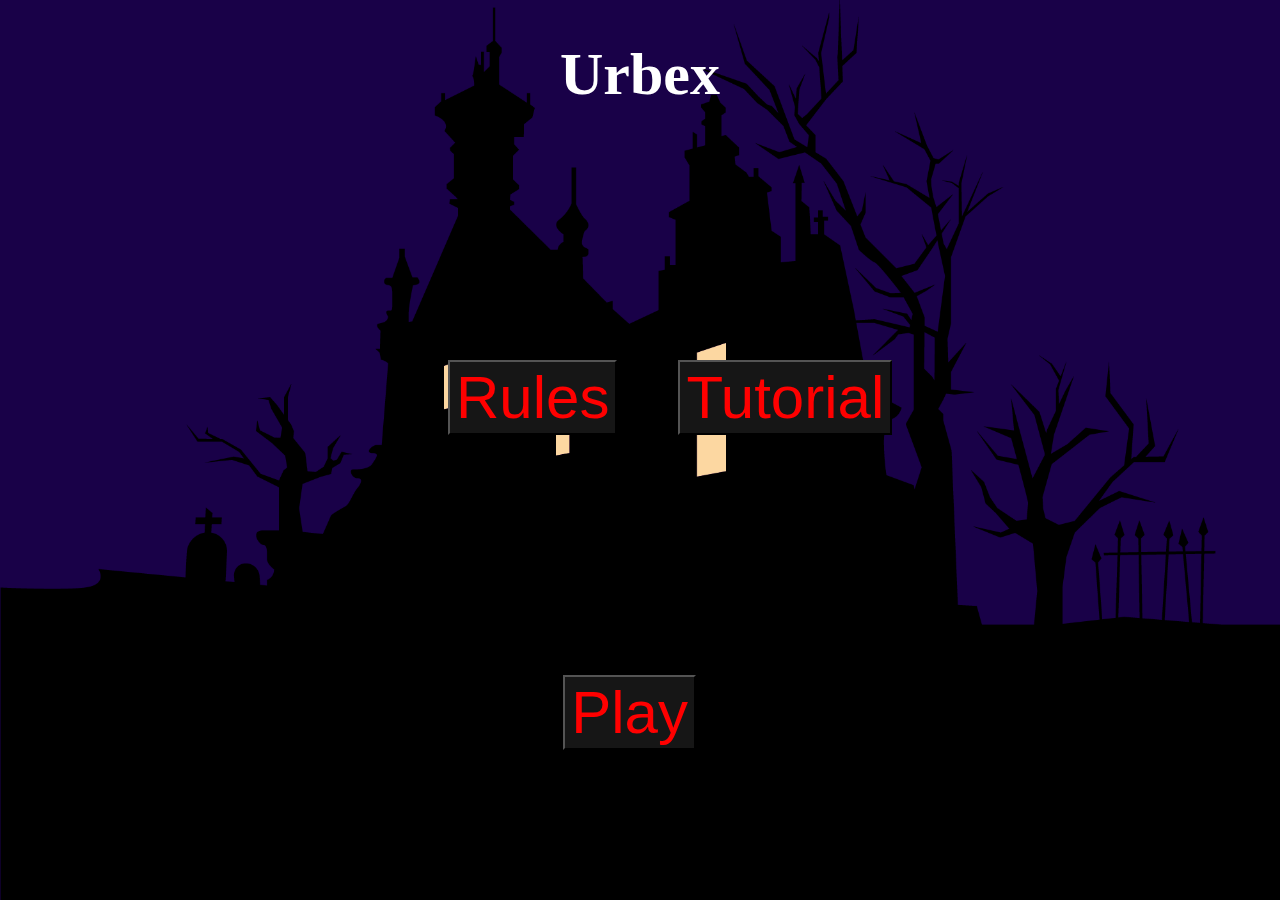
==== index.html @ 87e17b5c "Merge branch 'main' into html" ====
<!DOCTYPE html>
<html lang="en">
	<head>
		<meta charset="UTF-8" />
		<meta name="viewport" content="width=device-width, initial-scale=1.0" />
		<title>Prototype Urbex</title>

		<link rel="stylesheet" href="./css/homePage.css" />
	</head>
	<body>
	
	<div>
		
		<div class="imageMaison"></div>
		<h1 id="titre">Urbex</h1>
		

	<div class="colorImage">
		<div id="positionghost"> <img id="fondHome" src="./assets/images/ghost.png"/> </div>
	</div>
	
		<div><button id="positionPlay">Play</button></div>
		<div><button id="positionTutorial"> Tutorial </button></div>
		<div><button id="positionRules"> Rules </button></div>
		
    </div>
		<section id="overlay">
			<article>
				<label for="nbPlayer">Nombre de joueurs</label>
				<input type="number" name="nbPlayer" id="nbPlayer" min="2" max="4" value="2" />
			</article>
			<article id="nom-joueur-contenaier">
				<!-- <article>
					<label for="nom-j1">Nom joueur 1 : </label>
					<input type="text" id="nom-j1" name="nom-j1" value="joueur 1">
				</article> -->
			</article>
			<button id="btnConfirmer">Confirmer</button>
		</section>
	</body>
	<script src="./javascripts/acceuil.js"></script>
</html>
---- css/homePage.css ----
body{
    
	background-image: url('../assets/images/house.png');
	background-color: rgb(25, 1, 72);
	background-size: 100%; 
}

#fondHome{
	 
	 width: 28%;
	 
}

.colorImage{
	 -webkit-filter: invert(90%); filter: invert(90%);
	 
}

#positionghost{
	 display: flex;
	 justify-content: center;
	 align-items: center;
	 visibility: hidden;
}

#positionPlay{
	top: 75%;
	left: 44%;
	text-align: center;
	position: absolute;
	color: rgb(255, 0, 0);
	font-size: 83px;
}

#positionTutorial{
		top: 40%;
		left: 53%;
		text-align: center;
		position: absolute;
		color: rgb(255, 0, 0);
		font-size: 60px;
}
#positionRules{
	 top: 40%;
	 left: 35%;
	 text-align: center;
	 position: absolute;
	 color: rgb(255, 0, 0);
	 font-size: 60px;
}

#titre{
    display: flex;
    justify-content: center;
    color: white;
    font-size: 60px;
    
    
}


#fondHome{
    
    width: 28%;
    
}

.colorImage{
    -webkit-filter: invert(90%); filter: invert(90%);
    
}

#positionghost{
    display: flex;
    justify-content: center;
    align-items: center;
    visibility: hidden;
}

#positionPlay{
   top: 75%;
   left: 44%;
   text-align: center;
   position: absolute;
   color: rgb(255, 0, 0);
   font-size: 60px;
   background-color: rgb(22, 22, 22);
}

#positionPlay:hover{
    
    background-color: rgb(35, 35, 35);
}

#positionTutorial{
     top: 40%;
     left: 53%;
     text-align: center;
     position: absolute;
     color: rgb(255, 0, 0);
     font-size: 60px;
     background-color: rgb(22, 22, 22);
}
#positionTutorial:hover{
    
    background-color: rgb(35, 35, 35);
}
#positionRules{
    top: 40%;
    left: 35%;
    text-align: center;
    position: absolute;
    color: rgb(255, 0, 0);
    font-size: 60px;
    background-color: rgb(22, 22, 22);
}
#positionRules:hover{
    
    background-color: rgb(35, 35, 35);
}

#positionMaison{
    width: auto;
}

#overlay {
	display: none;

	/* Position */
	position: absolute;
	top: 50%;
	left: 50%;
	transform: translate(-50%, -50%);

	/* Style */
	padding: 30px;
	background-color: rgba(0, 0, 0, 0.8);
	height: 50%;
	width: 50%;

	/* Flex */
	flex-direction: column;
	justify-content: space-around;

	/* Text */
	color: white;
}
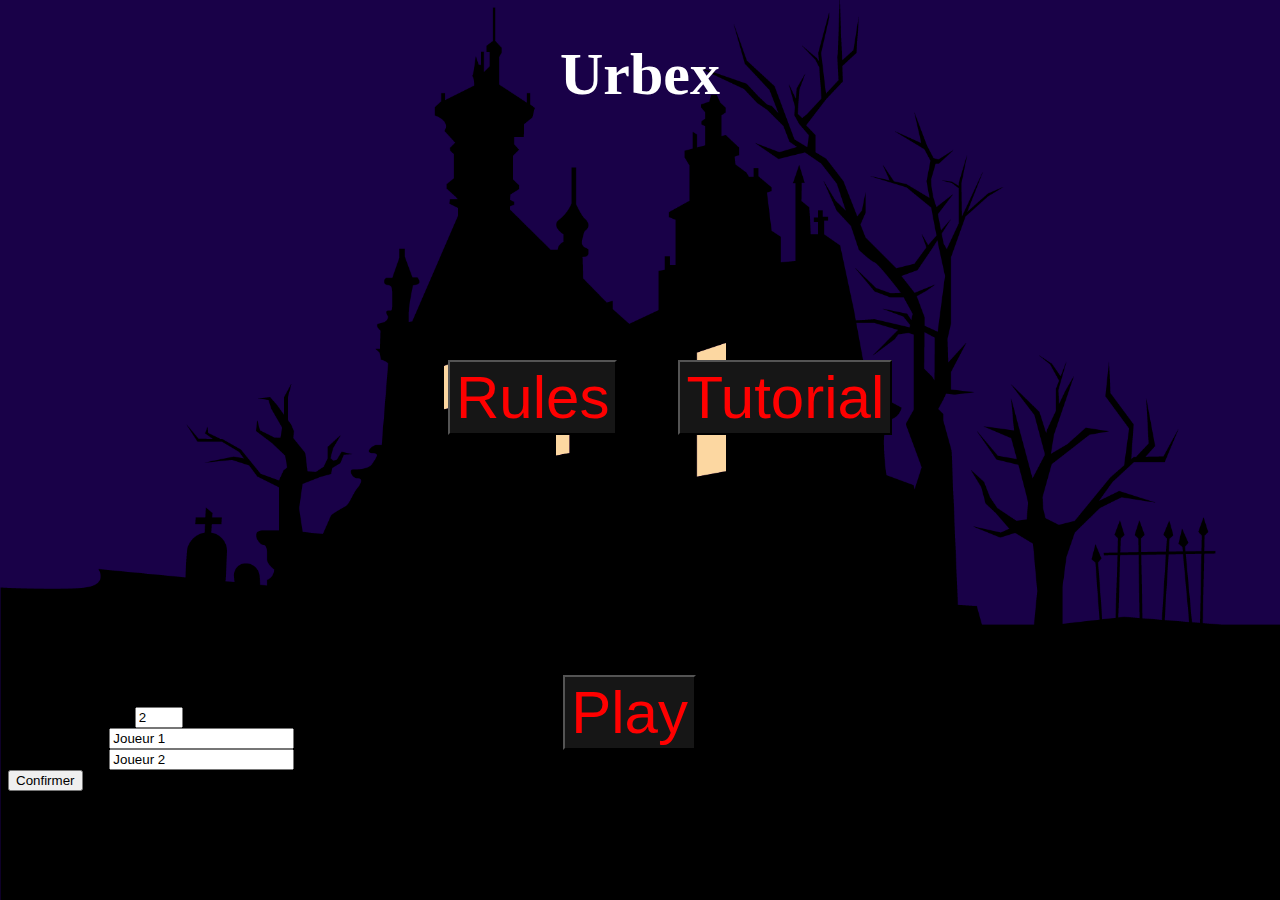
==== commit 8f9e5fd6: "Merge branch 'main' into sera" ====
--- a/index.html
+++ b/index.html
@@ -8,22 +8,20 @@
 		<link rel="stylesheet" href="./css/homePage.css" />
 	</head>
 	<body>
-	
-	<div>
-		
-		<div class="imageMaison"></div>
-		<h1 id="titre">Urbex</h1>
-		
 
-	<div class="colorImage">
-		<div id="positionghost"> <img id="fondHome" src="./assets/images/ghost.png"/> </div>
-	</div>
-	
-		<div><button id="positionPlay">Play</button></div>
-		<div><button id="positionTutorial"> Tutorial </button></div>
-		<div><button id="positionRules"> Rules </button></div>
-		
-    </div>
+		<div>
+			<div class="imageMaison"></div>
+			<h1 id="titre">Urbex</h1>
+
+			<div class="colorImage">
+				<div id="positionghost"><img id="fondHome" src="./assets/images/ghost.png" /></div>
+			</div>
+
+			<div><button id="positionPlay">Play</button></div>
+			<div><button id="positionTutorial">Tutorial</button></div>
+			<div><button id="positionRules">Rules</button></div>
+		</div>
+
 		<section id="overlay">
 			<article>
 				<label for="nbPlayer">Nombre de joueurs</label>
--- a/css/homePage.css
+++ b/css/homePage.css
@@ -1,29 +1,26 @@
-body{
-    
+body {
 	background-image: url('../assets/images/house.png');
 	background-color: rgb(25, 1, 72);
-	background-size: 100%; 
-}
-
-#fondHome{
-	 
-	 width: 28%;
-	 
-}
-
-.colorImage{
-	 -webkit-filter: invert(90%); filter: invert(90%);
-	 
-}
-
-#positionghost{
-	 display: flex;
-	 justify-content: center;
-	 align-items: center;
-	 visibility: hidden;
-}
-
-#positionPlay{
+	background-size: 100%;
+}
+
+#fondHome {
+	width: 28%;
+}
+
+.colorImage {
+	-webkit-filter: invert(90%);
+	filter: invert(90%);
+}
+
+#positionghost {
+	display: flex;
+	justify-content: center;
+	align-items: center;
+	visibility: hidden;
+}
+
+#positionPlay {
 	top: 75%;
 	left: 44%;
 	text-align: center;
@@ -32,6 +29,90 @@
 	font-size: 83px;
 }
 
+
+#positionTutorial {
+	top: 40%;
+	left: 53%;
+	text-align: center;
+	position: absolute;
+	color: rgb(255, 0, 0);
+	font-size: 60px;
+}
+
+#positionRules {
+	top: 40%;
+	left: 35%;
+	text-align: center;
+	position: absolute;
+	color: rgb(255, 0, 0);
+	font-size: 60px;
+}
+
+#titre {
+	display: flex;
+	justify-content: center;
+	color: white;
+	font-size: 60px;
+}
+
+#fondHome {
+	width: 28%;
+}
+
+.colorImage {
+	-webkit-filter: invert(90%);
+	filter: invert(90%);
+}
+
+#positionghost {
+	display: flex;
+	justify-content: center;
+	align-items: center;
+	visibility: hidden;
+}
+
+#positionPlay {
+	top: 75%;
+	left: 44%;
+	text-align: center;
+	position: absolute;
+	color: rgb(255, 0, 0);
+	font-size: 60px;
+	background-color: rgb(22, 22, 22);
+}
+
+#positionPlay:hover {
+	background-color: rgb(35, 35, 35);
+}
+
+#positionTutorial {
+	top: 40%;
+	left: 53%;
+	text-align: center;
+	position: absolute;
+	color: rgb(255, 0, 0);
+	font-size: 60px;
+	background-color: rgb(22, 22, 22);
+}
+#positionTutorial:hover {
+	background-color: rgb(35, 35, 35);
+}
+#positionRules {
+	top: 40%;
+	left: 35%;
+	text-align: center;
+	position: absolute;
+	color: rgb(255, 0, 0);
+	font-size: 60px;
+	background-color: rgb(22, 22, 22);
+}
+#positionRules:hover {
+	background-color: rgb(35, 35, 35);
+}
+
+#positionMaison {
+	width: auto;
+=======
 #positionTutorial{
 		top: 40%;
 		left: 53%;
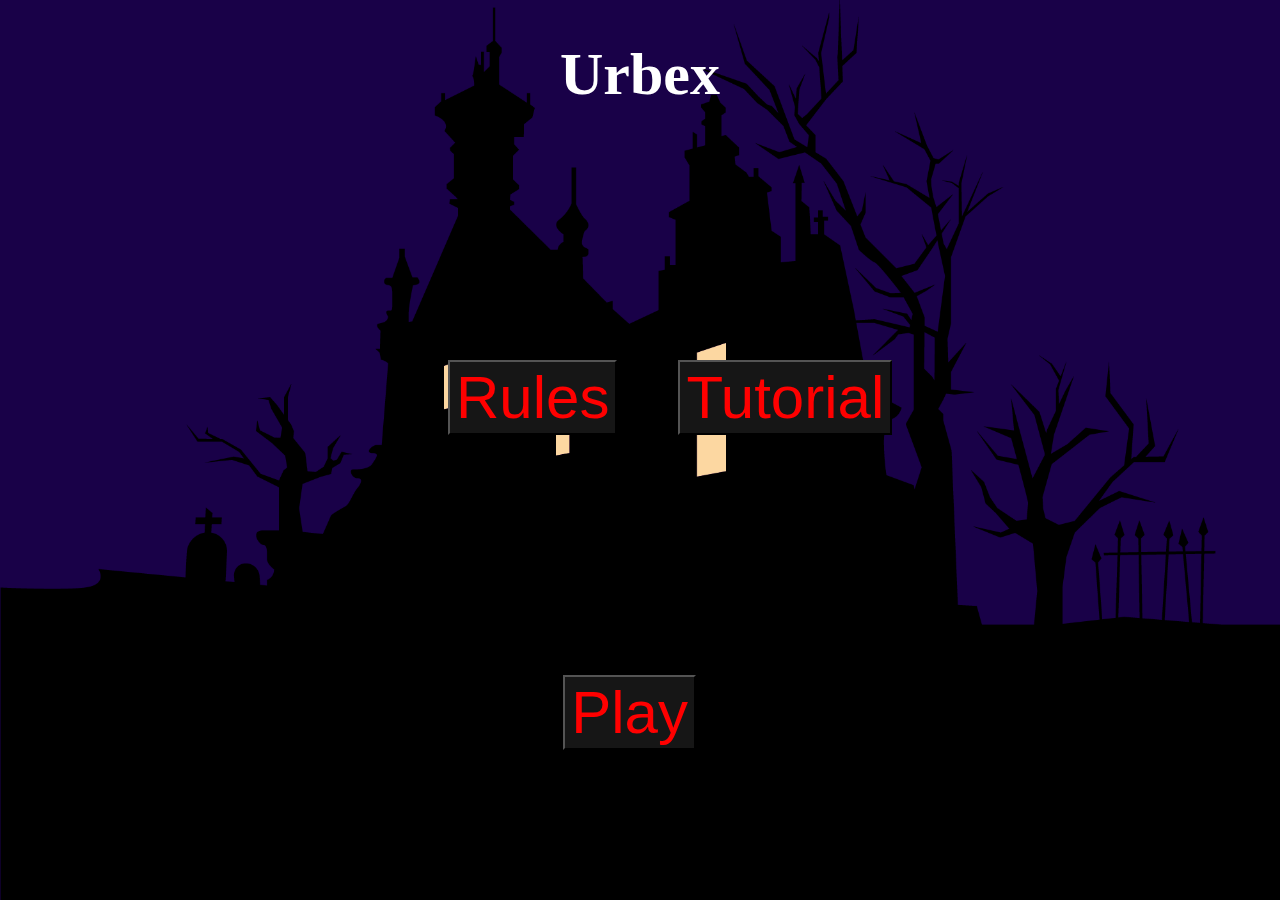
==== commit 39732975: "modif" ====
--- a/index.html
+++ b/index.html
@@ -8,7 +8,6 @@
 		<link rel="stylesheet" href="./css/homePage.css" />
 	</head>
 	<body>
-
 		<div>
 			<div class="imageMaison"></div>
 			<h1 id="titre">Urbex</h1>
--- a/css/homePage.css
+++ b/css/homePage.css
@@ -29,7 +29,6 @@
 	font-size: 83px;
 }
 
-
 #positionTutorial {
 	top: 40%;
 	left: 53%;
@@ -112,96 +111,88 @@
 
 #positionMaison {
 	width: auto;
-=======
-#positionTutorial{
-		top: 40%;
-		left: 53%;
-		text-align: center;
-		position: absolute;
-		color: rgb(255, 0, 0);
-		font-size: 60px;
-}
-#positionRules{
-	 top: 40%;
-	 left: 35%;
-	 text-align: center;
-	 position: absolute;
-	 color: rgb(255, 0, 0);
-	 font-size: 60px;
-}
-
-#titre{
-    display: flex;
-    justify-content: center;
-    color: white;
-    font-size: 60px;
-    
-    
-}
-
-
-#fondHome{
-    
-    width: 28%;
-    
-}
-
-.colorImage{
-    -webkit-filter: invert(90%); filter: invert(90%);
-    
-}
-
-#positionghost{
-    display: flex;
-    justify-content: center;
-    align-items: center;
-    visibility: hidden;
-}
-
-#positionPlay{
-   top: 75%;
-   left: 44%;
-   text-align: center;
-   position: absolute;
-   color: rgb(255, 0, 0);
-   font-size: 60px;
-   background-color: rgb(22, 22, 22);
-}
-
-#positionPlay:hover{
-    
-    background-color: rgb(35, 35, 35);
-}
-
-#positionTutorial{
-     top: 40%;
-     left: 53%;
-     text-align: center;
-     position: absolute;
-     color: rgb(255, 0, 0);
-     font-size: 60px;
-     background-color: rgb(22, 22, 22);
-}
-#positionTutorial:hover{
-    
-    background-color: rgb(35, 35, 35);
-}
-#positionRules{
-    top: 40%;
-    left: 35%;
-    text-align: center;
-    position: absolute;
-    color: rgb(255, 0, 0);
-    font-size: 60px;
-    background-color: rgb(22, 22, 22);
-}
-#positionRules:hover{
-    
-    background-color: rgb(35, 35, 35);
-}
-
-#positionMaison{
-    width: auto;
+}
+#positionTutorial {
+	top: 40%;
+	left: 53%;
+	text-align: center;
+	position: absolute;
+	color: rgb(255, 0, 0);
+	font-size: 60px;
+}
+#positionRules {
+	top: 40%;
+	left: 35%;
+	text-align: center;
+	position: absolute;
+	color: rgb(255, 0, 0);
+	font-size: 60px;
+}
+
+#titre {
+	display: flex;
+	justify-content: center;
+	color: white;
+	font-size: 60px;
+}
+
+#fondHome {
+	width: 28%;
+}
+
+.colorImage {
+	-webkit-filter: invert(90%);
+	filter: invert(90%);
+}
+
+#positionghost {
+	display: flex;
+	justify-content: center;
+	align-items: center;
+	visibility: hidden;
+}
+
+#positionPlay {
+	top: 75%;
+	left: 44%;
+	text-align: center;
+	position: absolute;
+	color: rgb(255, 0, 0);
+	font-size: 60px;
+	background-color: rgb(22, 22, 22);
+}
+
+#positionPlay:hover {
+	background-color: rgb(35, 35, 35);
+}
+
+#positionTutorial {
+	top: 40%;
+	left: 53%;
+	text-align: center;
+	position: absolute;
+	color: rgb(255, 0, 0);
+	font-size: 60px;
+	background-color: rgb(22, 22, 22);
+}
+#positionTutorial:hover {
+	background-color: rgb(35, 35, 35);
+}
+#positionRules {
+	top: 40%;
+	left: 35%;
+	text-align: center;
+	position: absolute;
+	color: rgb(255, 0, 0);
+	font-size: 60px;
+	background-color: rgb(22, 22, 22);
+}
+#positionRules:hover {
+	background-color: rgb(35, 35, 35);
+}
+
+#positionMaison {
+	width: auto;
 }
 
 #overlay {
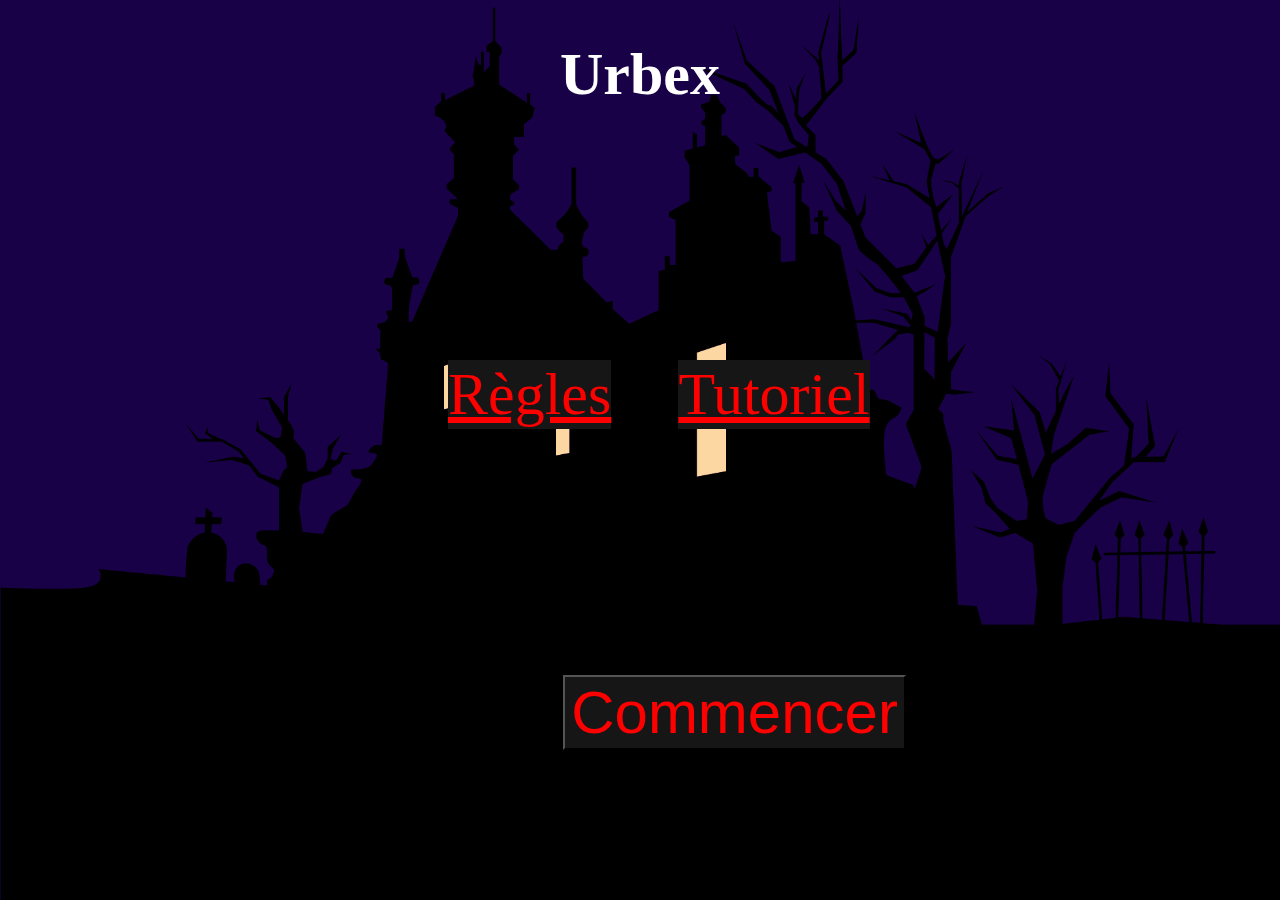
==== commit cf2875f0: "tutoriel + règles" ====
--- a/index.html
+++ b/index.html
@@ -4,8 +4,8 @@
 		<meta charset="UTF-8" />
 		<meta name="viewport" content="width=device-width, initial-scale=1.0" />
 		<title>Prototype Urbex</title>
-
 		<link rel="stylesheet" href="./css/homePage.css" />
+		<link rel="shortcut icon" href="./assets/images/favicon.ico" type="image/x-icon" />
 	</head>
 	<body>
 		<div>
@@ -16,9 +16,9 @@
 				<div id="positionghost"><img id="fondHome" src="./assets/images/ghost.png" /></div>
 			</div>
 
-			<div><button id="positionPlay">Play</button></div>
-			<div><button id="positionTutorial">Tutorial</button></div>
-			<div><button id="positionRules">Rules</button></div>
+			<div><button id="positionPlay">Commencer</button></div>
+			<div><a href="./pages/tutoriel.html" id="positionTutorial">Tutoriel</a></div>
+			<div><a href="./pages/regles.html" id="positionRules">Règles</a></div>
 		</div>
 
 		<section id="overlay">
--- a/css/homePage.css
+++ b/css/homePage.css
@@ -47,6 +47,7 @@
 	font-size: 60px;
 }
 
+
 #titre {
 	display: flex;
 	justify-content: center;
@@ -57,6 +58,7 @@
 #fondHome {
 	width: 28%;
 }
+
 
 .colorImage {
 	-webkit-filter: invert(90%);
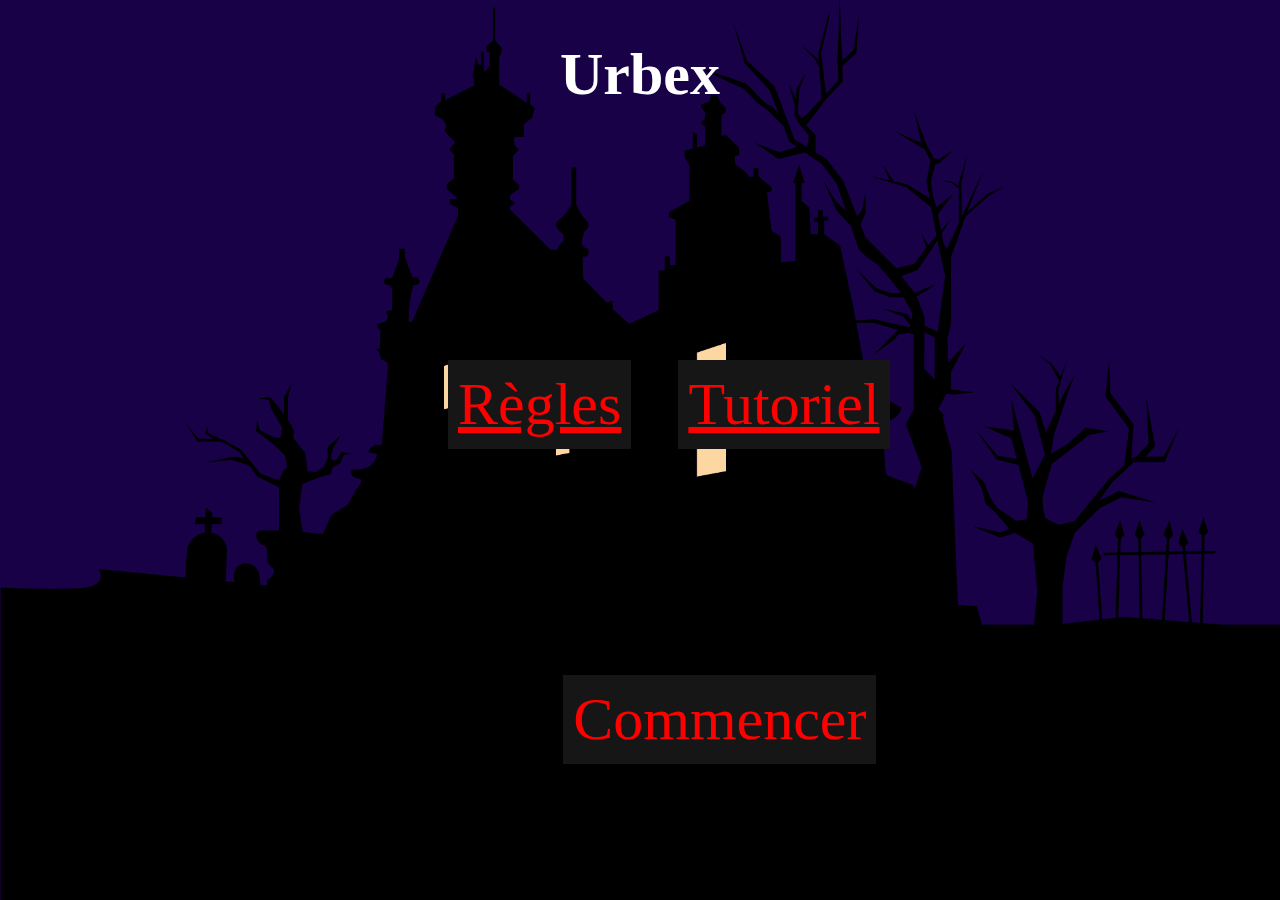
==== commit 1c5d849f: "modif" ====
--- a/index.html
+++ b/index.html
@@ -8,18 +8,23 @@
 		<link rel="shortcut icon" href="./assets/images/favicon.ico" type="image/x-icon" />
 	</head>
 	<body>
-		<div>
-			<div class="imageMaison"></div>
-			<h1 id="titre">Urbex</h1>
-
-			<div class="colorImage">
+		<section>
+			<article>
+				<h1 id="titre">Urbex</h1>
+			</article>
+			<article class="colorImage">
 				<div id="positionghost"><img id="fondHome" src="./assets/images/ghost.png" /></div>
-			</div>
-
-			<div><button id="positionPlay">Commencer</button></div>
-			<div><a href="./pages/tutoriel.html" id="positionTutorial">Tutoriel</a></div>
-			<div><a href="./pages/regles.html" id="positionRules">Règles</a></div>
-		</div>
+			</article>
+			<article>
+				<a id="positionPlay">Commencer</a>
+			</article>
+			<article>
+				<a href="./pages/tutoriel.html" id="positionTutorial">Tutoriel</a>
+			</article>
+			<article>
+				<a href="./pages/regles.html" id="positionRules">Règles</a>
+			</article>
+		</section>
 
 		<section id="overlay">
 			<article>
--- a/css/homePage.css
+++ b/css/homePage.css
@@ -2,6 +2,12 @@
 	background-image: url('../assets/images/house.png');
 	background-color: rgb(25, 1, 72);
 	background-size: 100%;
+	background-repeat: no-repeat;
+	overflow: hidden;
+}
+
+a {
+	padding: 10px;
 }
 
 #fondHome {
@@ -47,7 +53,6 @@
 	font-size: 60px;
 }
 
-
 #titre {
 	display: flex;
 	justify-content: center;
@@ -58,7 +63,6 @@
 #fondHome {
 	width: 28%;
 }
-
 
 .colorImage {
 	-webkit-filter: invert(90%);
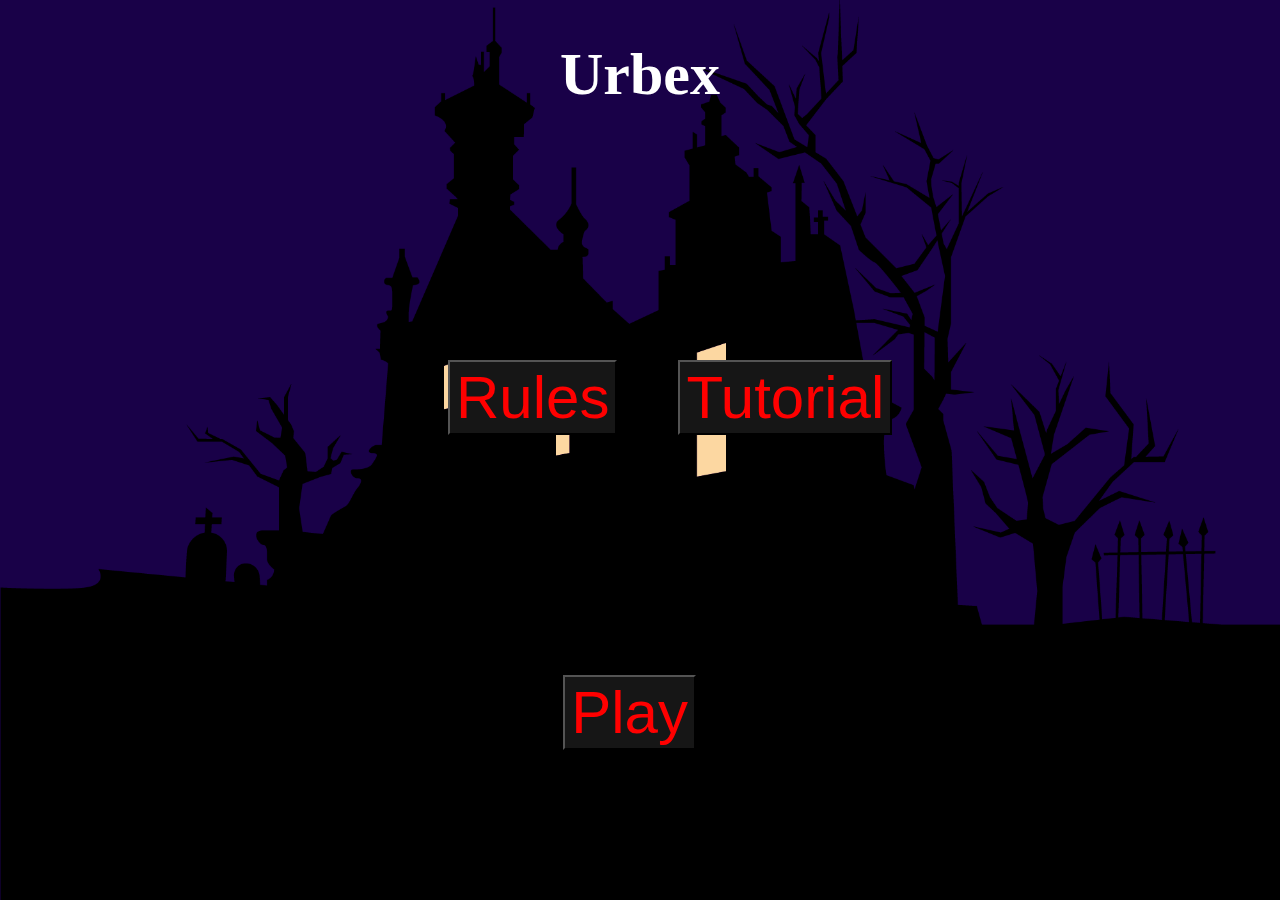
==== commit 9bf854fc: "victoire  - perdu pages" ====
--- a/index.html
+++ b/index.html
@@ -4,27 +4,22 @@
 		<meta charset="UTF-8" />
 		<meta name="viewport" content="width=device-width, initial-scale=1.0" />
 		<title>Prototype Urbex</title>
+
 		<link rel="stylesheet" href="./css/homePage.css" />
-		<link rel="shortcut icon" href="./assets/images/favicon.ico" type="image/x-icon" />
 	</head>
 	<body>
-		<section>
-			<article>
-				<h1 id="titre">Urbex</h1>
-			</article>
-			<article class="colorImage">
+		<div>
+			<div class="imageMaison"></div>
+			<h1 id="titre">Urbex</h1>
+
+			<div class="colorImage">
 				<div id="positionghost"><img id="fondHome" src="./assets/images/ghost.png" /></div>
-			</article>
-			<article>
-				<a id="positionPlay">Commencer</a>
-			</article>
-			<article>
-				<a href="./pages/tutoriel.html" id="positionTutorial">Tutoriel</a>
-			</article>
-			<article>
-				<a href="./pages/regles.html" id="positionRules">Règles</a>
-			</article>
-		</section>
+			</div>
+
+			<div><button id="positionPlay">Play</button></div>
+			<div><button id="positionTutorial">Tutorial</button></div>
+			<div><button id="positionRules">Rules</button></div>
+		</div>
 
 		<section id="overlay">
 			<article>
@@ -41,4 +36,4 @@
 		</section>
 	</body>
 	<script src="./javascripts/acceuil.js"></script>
-</html>
+</html>--- a/css/homePage.css
+++ b/css/homePage.css
@@ -2,12 +2,6 @@
 	background-image: url('../assets/images/house.png');
 	background-color: rgb(25, 1, 72);
 	background-size: 100%;
-	background-repeat: no-repeat;
-	overflow: hidden;
-}
-
-a {
-	padding: 10px;
 }
 
 #fondHome {
@@ -53,6 +47,7 @@
 	font-size: 60px;
 }
 
+
 #titre {
 	display: flex;
 	justify-content: center;
@@ -63,18 +58,13 @@
 #fondHome {
 	width: 28%;
 }
+
 
 .colorImage {
 	-webkit-filter: invert(90%);
 	filter: invert(90%);
 }
 
-#positionghost {
-	display: flex;
-	justify-content: center;
-	align-items: center;
-	visibility: hidden;
-}
 
 #positionPlay {
 	top: 75%;
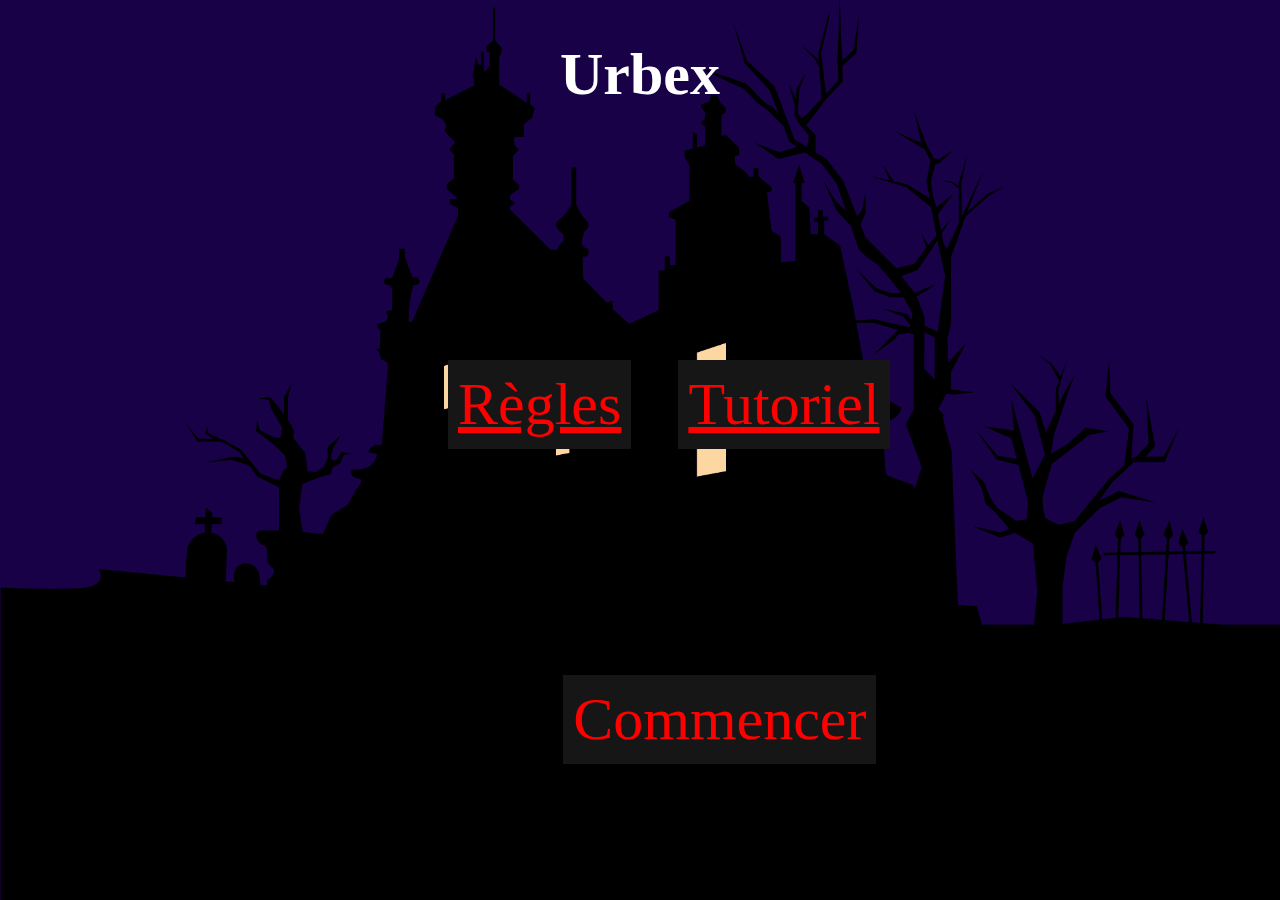
==== commit aea5a7f5: "Merge pull request #22 from EdoardoCC/html" ====
--- a/index.html
+++ b/index.html
@@ -4,22 +4,27 @@
 		<meta charset="UTF-8" />
 		<meta name="viewport" content="width=device-width, initial-scale=1.0" />
 		<title>Prototype Urbex</title>
-
 		<link rel="stylesheet" href="./css/homePage.css" />
+		<link rel="shortcut icon" href="./assets/images/favicon.ico" type="image/x-icon" />
 	</head>
 	<body>
-		<div>
-			<div class="imageMaison"></div>
-			<h1 id="titre">Urbex</h1>
-
-			<div class="colorImage">
+		<section>
+			<article>
+				<h1 id="titre">Urbex</h1>
+			</article>
+			<article class="colorImage">
 				<div id="positionghost"><img id="fondHome" src="./assets/images/ghost.png" /></div>
-			</div>
-
-			<div><button id="positionPlay">Play</button></div>
-			<div><button id="positionTutorial">Tutorial</button></div>
-			<div><button id="positionRules">Rules</button></div>
-		</div>
+			</article>
+			<article>
+				<a id="positionPlay">Commencer</a>
+			</article>
+			<article>
+				<a href="./pages/tutoriel.html" id="positionTutorial">Tutoriel</a>
+			</article>
+			<article>
+				<a href="./pages/regles.html" id="positionRules">Règles</a>
+			</article>
+		</section>
 
 		<section id="overlay">
 			<article>
--- a/css/homePage.css
+++ b/css/homePage.css
@@ -2,6 +2,12 @@
 	background-image: url('../assets/images/house.png');
 	background-color: rgb(25, 1, 72);
 	background-size: 100%;
+	background-repeat: no-repeat;
+	overflow: hidden;
+}
+
+a {
+	padding: 10px;
 }
 
 #fondHome {
